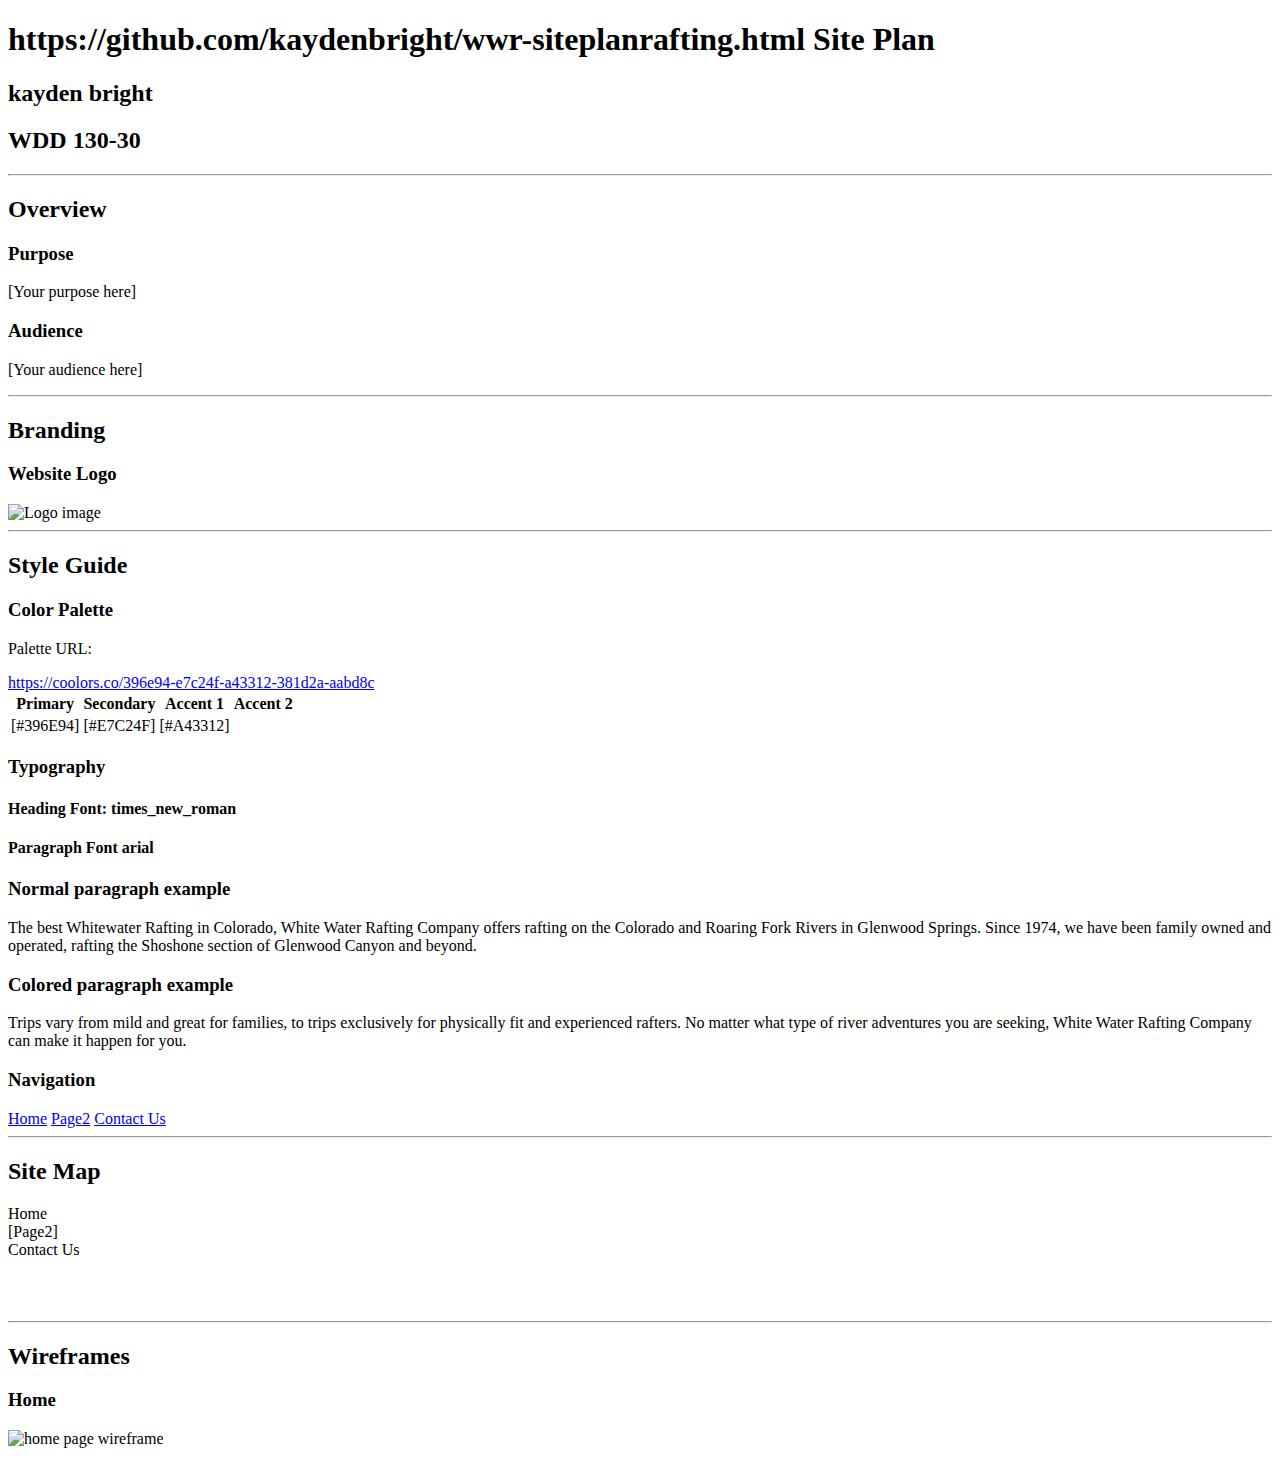
==== index.html @ 17f68894 "Add files via upload" ====
<!DOCTYPE html>
<html lang="en-us">

<head>
  <meta charset="utf-8" />
  <title></title>
  <link type="text/css" rel="stylesheet" href="styles/site-plan-rafting.css" />
</head>

<body>
  <header>
    <h1>https://github.com/kaydenbright/wwr-siteplanrafting.html Site Plan</h1>
    <h2>kayden bright</h2>
    <h2>WDD 130-30</h2>
    <!-- In the header above, add the name of your site, your name and class number. For example if you are in section 3 you would put WDD 130-03 -->
  </header>
  <main>
    <!-- ------------------------Steps 2-5------------------------------ -->
    <hr />
    <h2>Overview</h2>
    <h3>Purpose</h3>
    <p>[Your purpose here]</p>
    <!-- change this -->

    <h3>Audience</h3>
    <p>[Your audience here]</p>
    <!-- change this -->

    <hr />
    <h2>Branding</h2>
    <h3>Website Logo</h3>
    <!-- Replace this with some sort of logo for your site.  A logo can be as simple as the name of your site in a nice font :) -->
    <img src="https://byui-wdd.github.io/wdd130/rafting_images/dryoarlogo.png" alt="Logo image" />
    <hr />
    <h2>Style Guide</h2>

    <!-- ------------------------Steps 6-9------------------------------ -->

    <h3>Color Palette</h3>
    <!--  The colors you choose for a website are one of the most important decisions you will make. Follow the instructions on the activity in Canvas then return and replace the color codes below with the hex color codes (the 6 digit numbers that show at the bottom of each color) for the colors you have chosen below.  You should have at least 2 colors but do not have to fill in all 4 if you do not need them.  -->

    <!-- Copy and paste the URL to your finished palette below. Replace the href value that is there with yours. Make sure to paste it into both the href value and the content text of the <a> tag -->
    <p>Palette URL:</p>
    <a href="https://coolors.co/396e94-e7c24f-a43312-381d2a-aabd8c"
      target="_blank">https://coolors.co/396e94-e7c24f-a43312-381d2a-aabd8c</a>

    <table class="colors">
      <tr>
        <th>Primary</th>
        <th>Secondary</th>
        <th>Accent 1</th>
        <th>Accent 2</th>
      </tr>
      <!-- Replace the numbers in the boxes below with your hex color codes. Then switch to the site-plan.css file and change your colors there as well. -->
      <tr>
        <td class="primary">[#396E94]</td>
        <td class="secondary">[#E7C24F]</td>
        <td class="accent1">[#A43312]</td>
        <td class="accent2"></td>
      </tr>
    </table>

    <!-- ------------------------Steps 10-12------------------------------ -->

    <h3>Typography</h3>
    <!-- Choose a font for your paragraphs (body copy) and headlines. What font(s) have you chosen? Think also about which of your colors above you might use for background and font colors. -->

    <h4>
      Heading Font: times_new_roman
      <!-- change this -->
    </h4>
    <h4>
      Paragraph Font arial
      <!-- change this -->
    </h4>
    <h3>Normal paragraph example</h3>
    <p>
      The best Whitewater Rafting in Colorado, White Water Rafting Company
      offers rafting on the Colorado and Roaring Fork Rivers in Glenwood
      Springs. Since 1974, we have been family owned and operated, rafting the
      Shoshone section of Glenwood Canyon and beyond.
    </p>
    <h3>Colored paragraph example</h3>
    <p class="colored">
      Trips vary from mild and great for families, to trips exclusively for
      physically fit and experienced rafters. No matter what type of river
      adventures you are seeking, White Water Rafting Company can make it
      happen for you.
    </p>

    <!-- ------------------------Step 13------------------------------ -->

    <h3>Navigation</h3>
    <!-- Think about how you want your navigation bar to look. In the site-plan.css file change the colors to your colors to get the look you desire. -->
    <nav>
      <a href="#">Home</a>
      <a href="#">Page2</a>
      <a href="#">Contact Us</a>
    </nav>
    <hr />
    <h2>Site Map</h2>
    <div class="sitemap">
      <div class="sm-home">Home</div>
      <div class="sm-page2">
        [Page2]
        <!-- this page will have a name later -->
      </div>
      <div class="sm-page3">Contact Us</div>

      <div class="top">&nbsp;</div>
      <div class="left">&nbsp;</div>
      <div class="right">&nbsp;</div>
    </div>
    <hr />
    <h2>Wireframes</h2>
    <!-- Create an additional wireframe for your site. List it here below the Home page wireframe. -->

    <h3>Home</h3>

    <img src="https://byui-wdd.github.io/wdd130/rafting_images/wireframe_home.png" alt="home page wireframe" />

    <h3><index class="html"></index></h3>

    <!-- <img src="#" alt="page 2 wireframe"> -->
  </main>
</body>

</html>
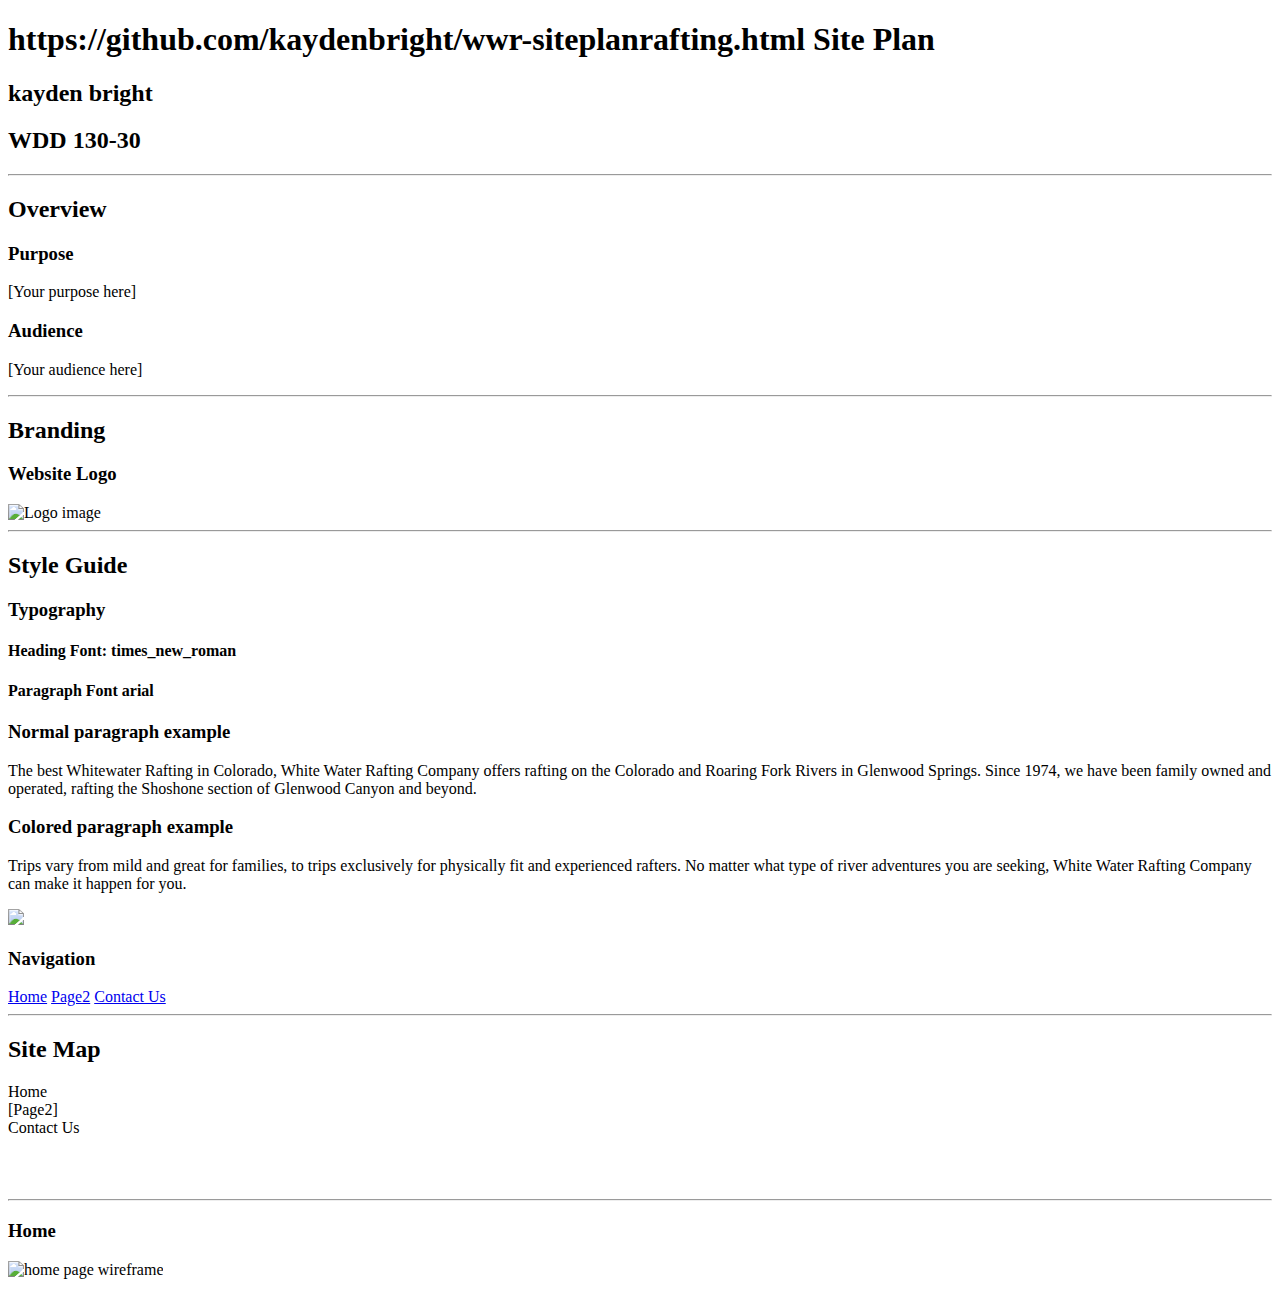
==== commit 841882ab: "Add files via upload" ====
--- a/index.html
+++ b/index.html
@@ -37,28 +37,11 @@
 
     <!-- ------------------------Steps 6-9------------------------------ -->
 
-    <h3>Color Palette</h3>
+    
     <!--  The colors you choose for a website are one of the most important decisions you will make. Follow the instructions on the activity in Canvas then return and replace the color codes below with the hex color codes (the 6 digit numbers that show at the bottom of each color) for the colors you have chosen below.  You should have at least 2 colors but do not have to fill in all 4 if you do not need them.  -->
 
     <!-- Copy and paste the URL to your finished palette below. Replace the href value that is there with yours. Make sure to paste it into both the href value and the content text of the <a> tag -->
-    <p>Palette URL:</p>
-    <a href="https://coolors.co/396e94-e7c24f-a43312-381d2a-aabd8c"
-      target="_blank">https://coolors.co/396e94-e7c24f-a43312-381d2a-aabd8c</a>
 
-    <table class="colors">
-      <tr>
-        <th>Primary</th>
-        <th>Secondary</th>
-        <th>Accent 1</th>
-        <th>Accent 2</th>
-      </tr>
-      <!-- Replace the numbers in the boxes below with your hex color codes. Then switch to the site-plan.css file and change your colors there as well. -->
-      <tr>
-        <td class="primary">[#396E94]</td>
-        <td class="secondary">[#E7C24F]</td>
-        <td class="accent1">[#A43312]</td>
-        <td class="accent2"></td>
-      </tr>
     </table>
 
     <!-- ------------------------Steps 10-12------------------------------ -->
@@ -88,6 +71,7 @@
       adventures you are seeking, White Water Rafting Company can make it
       happen for you.
     </p>
+    <img src = https://byui-wdd.github.io/wdd130/rafting_images/html-home-page.jpg>
 
     <!-- ------------------------Step 13------------------------------ -->
 
@@ -113,8 +97,7 @@
       <div class="right">&nbsp;</div>
     </div>
     <hr />
-    <h2>Wireframes</h2>
-    <!-- Create an additional wireframe for your site. List it here below the Home page wireframe. -->
+    
 
     <h3>Home</h3>
 
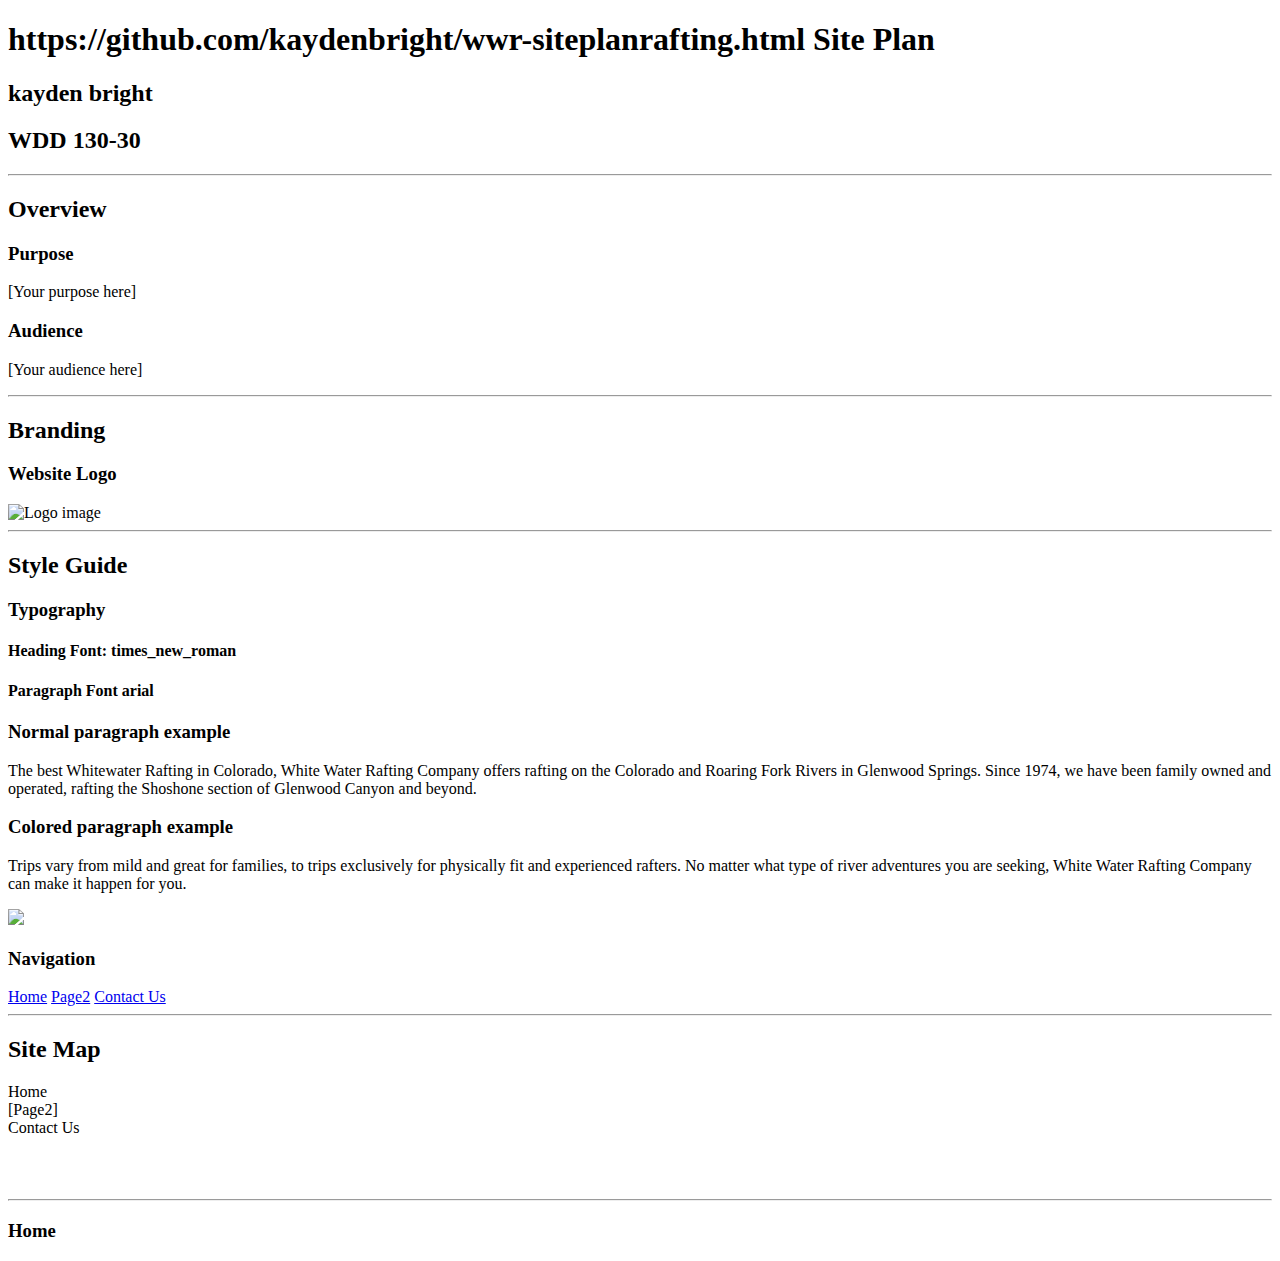
==== commit c83cc06a: "changes" ====
--- a/index.html
+++ b/index.html
@@ -1,112 +1,112 @@
-
-<!DOCTYPE html>
-<html lang="en-us">
-
-<head>
-  <meta charset="utf-8" />
-  <title></title>
-  <link type="text/css" rel="stylesheet" href="styles/site-plan-rafting.css" />
-</head>
-
-<body>
-  <header>
-    <h1>https://github.com/kaydenbright/wwr-siteplanrafting.html Site Plan</h1>
-    <h2>kayden bright</h2>
-    <h2>WDD 130-30</h2>
-    <!-- In the header above, add the name of your site, your name and class number. For example if you are in section 3 you would put WDD 130-03 -->
-  </header>
-  <main>
-    <!-- ------------------------Steps 2-5------------------------------ -->
-    <hr />
-    <h2>Overview</h2>
-    <h3>Purpose</h3>
-    <p>[Your purpose here]</p>
-    <!-- change this -->
-
-    <h3>Audience</h3>
-    <p>[Your audience here]</p>
-    <!-- change this -->
-
-    <hr />
-    <h2>Branding</h2>
-    <h3>Website Logo</h3>
-    <!-- Replace this with some sort of logo for your site.  A logo can be as simple as the name of your site in a nice font :) -->
-    <img src="https://byui-wdd.github.io/wdd130/rafting_images/dryoarlogo.png" alt="Logo image" />
-    <hr />
-    <h2>Style Guide</h2>
-
-    <!-- ------------------------Steps 6-9------------------------------ -->
-
-    
-    <!--  The colors you choose for a website are one of the most important decisions you will make. Follow the instructions on the activity in Canvas then return and replace the color codes below with the hex color codes (the 6 digit numbers that show at the bottom of each color) for the colors you have chosen below.  You should have at least 2 colors but do not have to fill in all 4 if you do not need them.  -->
-
-    <!-- Copy and paste the URL to your finished palette below. Replace the href value that is there with yours. Make sure to paste it into both the href value and the content text of the <a> tag -->
-
-    </table>
-
-    <!-- ------------------------Steps 10-12------------------------------ -->
-
-    <h3>Typography</h3>
-    <!-- Choose a font for your paragraphs (body copy) and headlines. What font(s) have you chosen? Think also about which of your colors above you might use for background and font colors. -->
-
-    <h4>
-      Heading Font: times_new_roman
-      <!-- change this -->
-    </h4>
-    <h4>
-      Paragraph Font arial
-      <!-- change this -->
-    </h4>
-    <h3>Normal paragraph example</h3>
-    <p>
-      The best Whitewater Rafting in Colorado, White Water Rafting Company
-      offers rafting on the Colorado and Roaring Fork Rivers in Glenwood
-      Springs. Since 1974, we have been family owned and operated, rafting the
-      Shoshone section of Glenwood Canyon and beyond.
-    </p>
-    <h3>Colored paragraph example</h3>
-    <p class="colored">
-      Trips vary from mild and great for families, to trips exclusively for
-      physically fit and experienced rafters. No matter what type of river
-      adventures you are seeking, White Water Rafting Company can make it
-      happen for you.
-    </p>
-    <img src = https://byui-wdd.github.io/wdd130/rafting_images/html-home-page.jpg>
-
-    <!-- ------------------------Step 13------------------------------ -->
-
-    <h3>Navigation</h3>
-    <!-- Think about how you want your navigation bar to look. In the site-plan.css file change the colors to your colors to get the look you desire. -->
-    <nav>
-      <a href="#">Home</a>
-      <a href="#">Page2</a>
-      <a href="#">Contact Us</a>
-    </nav>
-    <hr />
-    <h2>Site Map</h2>
-    <div class="sitemap">
-      <div class="sm-home">Home</div>
-      <div class="sm-page2">
-        [Page2]
-        <!-- this page will have a name later -->
-      </div>
-      <div class="sm-page3">Contact Us</div>
-
-      <div class="top">&nbsp;</div>
-      <div class="left">&nbsp;</div>
-      <div class="right">&nbsp;</div>
-    </div>
-    <hr />
-    
-
-    <h3>Home</h3>
-
-    <img src="https://byui-wdd.github.io/wdd130/rafting_images/wireframe_home.png" alt="home page wireframe" />
-
-    <h3><index class="html"></index></h3>
-
-    <!-- <img src="#" alt="page 2 wireframe"> -->
-  </main>
-</body>
-
+
+<!DOCTYPE html>
+<html lang="en-us">
+
+<head>
+  <meta charset="utf-8" />
+  <title></title>
+  <link type="text/css" rel="stylesheet" href="styles/site-plan-rafting.css" />
+</head>
+
+<body>
+  <header>
+    <h1>https://github.com/kaydenbright/wwr-siteplanrafting.html Site Plan</h1>
+    <h2>kayden bright</h2>
+    <h2>WDD 130-30</h2>
+    <!-- In the header above, add the name of your site, your name and class number. For example if you are in section 3 you would put WDD 130-03 -->
+  </header>
+  <main>
+    <!-- ------------------------Steps 2-5------------------------------ -->
+    <hr />
+    <h2>Overview</h2>
+    <h3>Purpose</h3>
+    <p>[Your purpose here]</p>
+    <!-- change this -->
+
+    <h3>Audience</h3>
+    <p>[Your audience here]</p>
+    <!-- change this -->
+
+    <hr />
+    <h2>Branding</h2>
+    <h3>Website Logo</h3>
+    <!-- Replace this with some sort of logo for your site.  A logo can be as simple as the name of your site in a nice font :) -->
+    <img src="https://byui-wdd.github.io/wdd130/rafting_images/dryoarlogo.png" alt="Logo image" />
+    <hr />
+    <h2>Style Guide</h2>
+
+    <!-- ------------------------Steps 6-9------------------------------ -->
+
+    
+    <!--  The colors you choose for a website are one of the most important decisions you will make. Follow the instructions on the activity in Canvas then return and replace the color codes below with the hex color codes (the 6 digit numbers that show at the bottom of each color) for the colors you have chosen below.  You should have at least 2 colors but do not have to fill in all 4 if you do not need them.  -->
+
+    <!-- Copy and paste the URL to your finished palette below. Replace the href value that is there with yours. Make sure to paste it into both the href value and the content text of the <a> tag -->
+
+    </table>
+
+    <!-- ------------------------Steps 10-12------------------------------ -->
+
+    <h3>Typography</h3>
+    <!-- Choose a font for your paragraphs (body copy) and headlines. What font(s) have you chosen? Think also about which of your colors above you might use for background and font colors. -->
+
+    <h4>
+      Heading Font: times_new_roman
+      <!-- change this -->
+    </h4>
+    <h4>
+      Paragraph Font arial
+      <!-- change this -->
+    </h4>
+    <h3>Normal paragraph example</h3>
+    <p>
+      The best Whitewater Rafting in Colorado, White Water Rafting Company
+      offers rafting on the Colorado and Roaring Fork Rivers in Glenwood
+      Springs. Since 1974, we have been family owned and operated, rafting the
+      Shoshone section of Glenwood Canyon and beyond.
+    </p>
+    <h3>Colored paragraph example</h3>
+    <p class="colored">
+      Trips vary from mild and great for families, to trips exclusively for
+      physically fit and experienced rafters. No matter what type of river
+      adventures you are seeking, White Water Rafting Company can make it
+      happen for you.
+    </p>
+    <img src = https://byui-wdd.github.io/wdd130/rafting_images/html-home-page.jpg>
+
+    <!-- ------------------------Step 13------------------------------ -->
+
+    <h3>Navigation</h3>
+    <!-- Think about how you want your navigation bar to look. In the site-plan.css file change the colors to your colors to get the look you desire. -->
+    <nav>
+      <a href="#">Home</a>
+      <a href="#">Page2</a>
+      <a href="#">Contact Us</a>
+    </nav>
+    <hr />
+    <h2>Site Map</h2>
+    <div class="sitemap">
+      <div class="sm-home">Home</div>
+      <div class="sm-page2">
+        [Page2]
+        <!-- this page will have a name later -->
+      </div>
+      <div class="sm-page3">Contact Us</div>
+
+      <div class="top">&nbsp;</div>
+      <div class="left">&nbsp;</div>
+      <div class="right">&nbsp;</div>
+    </div>
+    <hr />
+    
+
+    <h3>Home</h3>
+
+    
+
+    <h3><index class="html"></index></h3>
+
+    <!-- <img src="#" alt="page 2 wireframe"> -->
+  </main>
+</body>
+
 </html>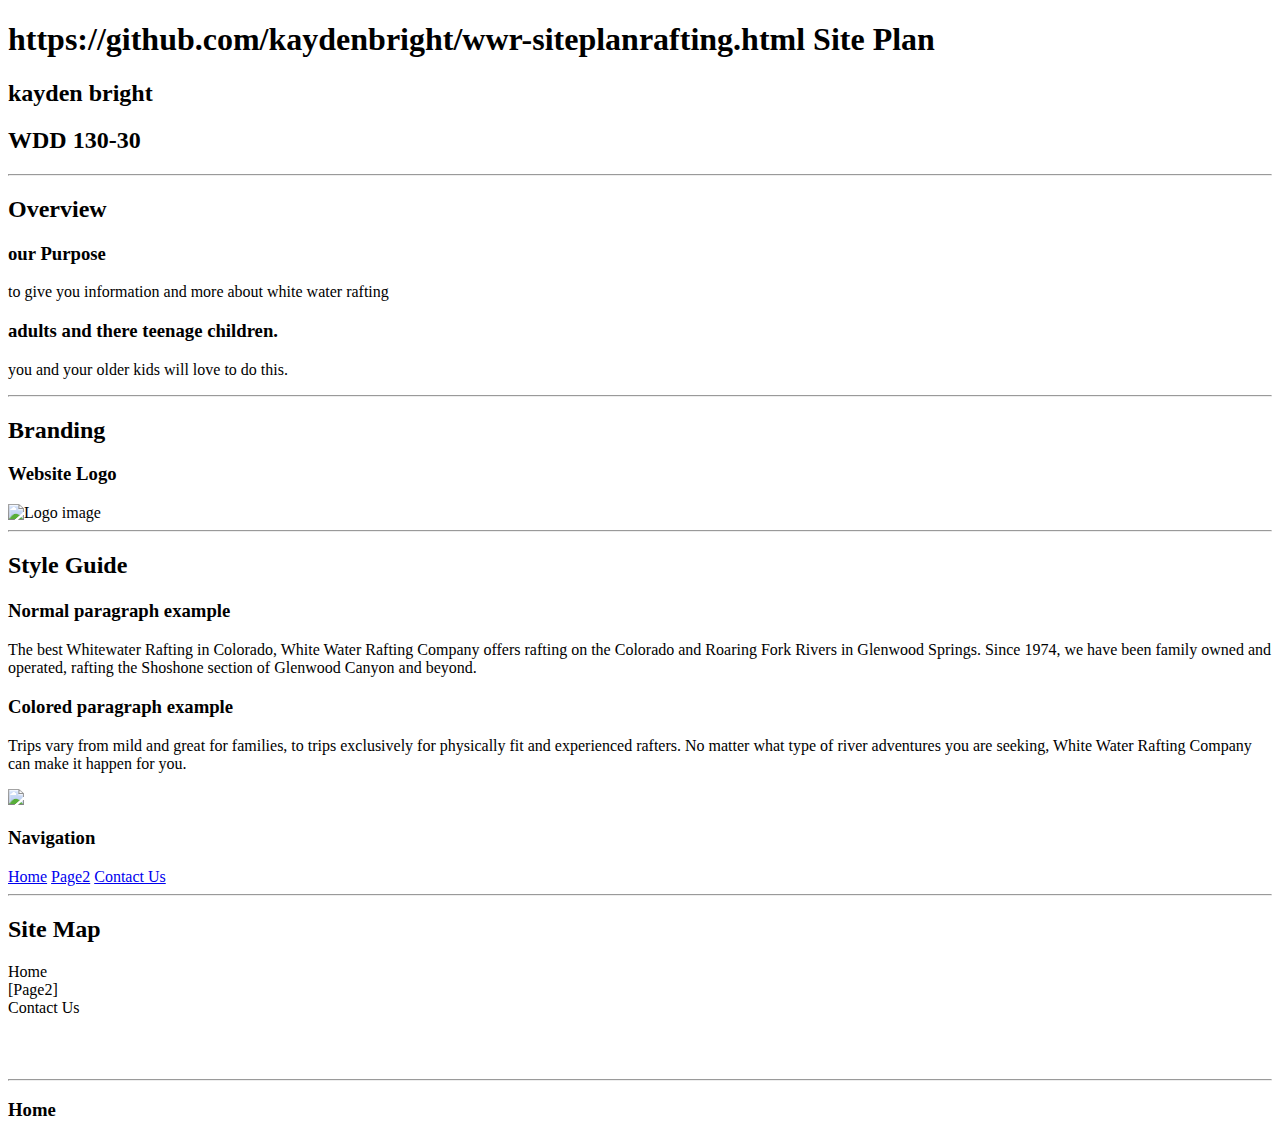
==== commit 73f57eca: "changes" ====
--- a/index.html
+++ b/index.html
@@ -19,12 +19,12 @@
     <!-- ------------------------Steps 2-5------------------------------ -->
     <hr />
     <h2>Overview</h2>
-    <h3>Purpose</h3>
-    <p>[Your purpose here]</p>
+    <h3> our Purpose</h3>
+    <p>to give you information and more about white water rafting</p>
     <!-- change this -->
 
-    <h3>Audience</h3>
-    <p>[Your audience here]</p>
+    <h3>adults and there teenage children.</h3>
+    <p>you and your older kids will love to do this.</p>
     <!-- change this -->
 
     <hr />
@@ -46,16 +46,14 @@
 
     <!-- ------------------------Steps 10-12------------------------------ -->
 
-    <h3>Typography</h3>
+    <h3></h3>
     <!-- Choose a font for your paragraphs (body copy) and headlines. What font(s) have you chosen? Think also about which of your colors above you might use for background and font colors. -->
 
     <h4>
-      Heading Font: times_new_roman
-      <!-- change this -->
+
     </h4>
     <h4>
-      Paragraph Font arial
-      <!-- change this -->
+     
     </h4>
     <h3>Normal paragraph example</h3>
     <p>
